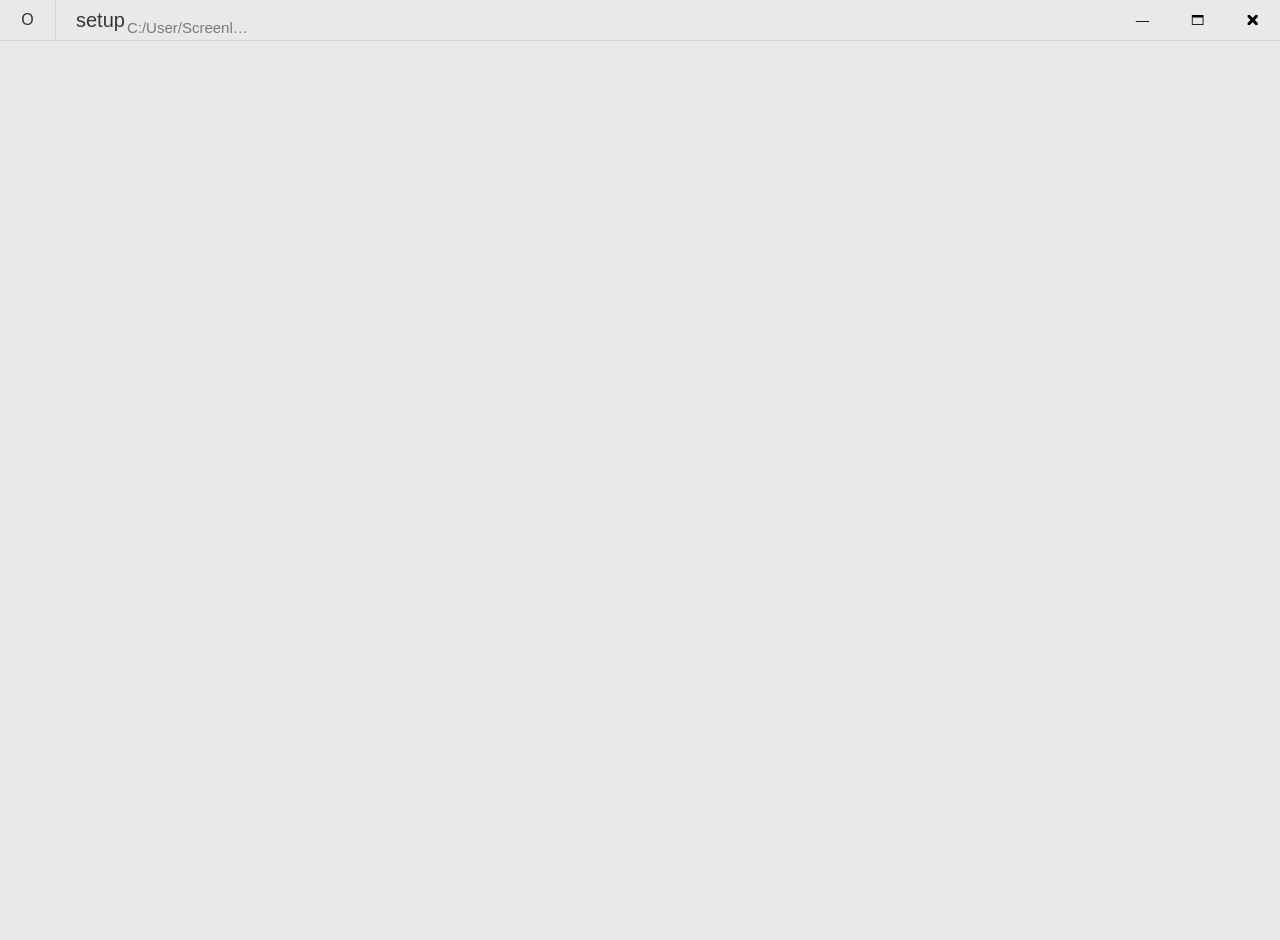
==== frontend/index.html @ d7e18ff2 "Finished frontend" ====
<link rel="stylesheet" href="./css/common.css">
<body>
    <script type="module" src="./js/init.js"></script>
    <div id="menu-bar" no-highlight>
        <div class="menu-button" id="control-container">
        </div>
        <div class="menu-button" id="path-display">
            <div id="dir-name"></div>
            <div id="full-path"></div>
        </div>
        <div id="window-buttons">
            <button class="menu-button" id="minimize">—</button>
            <button class="menu-button" id="maximize">🗖</button>
            <button class="menu-button" id="close">🗙</button>
        </div>
    </div>
    <div id="app" visibility='hidden'></div>
</body>
---- frontend/css/common.css ----
/* Themes */
:root{
    color-scheme:light dark;

    --background-color: light-dark(rgb(233, 233, 233), rgb(19, 19, 19));

    --item-color: light-dark(rgb(212, 212, 212), rgb(43, 43, 43));
    --item-hover: light-dark(rgb(165, 165, 165), rgb(85, 85, 85));
    --item-outline: light-dark(rgb(160, 160, 160), rgb(110, 110, 110));

    --text-color: light-dark(rgb(53, 53, 53), rgb(214, 214, 214));
    --text-color-secondary: light-dark(rgb(121, 121, 121), rgb(133, 133, 133));

    --accent-purple: rgb(99, 0, 180);
    --accent-orange: rgb(255, 145, 0);
    --accent-red: rgb(255, 20, 98);
    
    --delete-color: rgb(255, 52, 52);
    --add-color: rgb(0, 255, 115);
}

*{
    margin: 0; padding: 0;
}

[no-highlight]{
    -webkit-touch-callout: none;
    -webkit-user-select: none;
    user-select: none;
}

body{
    overflow: hidden; overscroll-behavior: none;
    background-color: var(--background-color);
    color: var(--text-color);
    font-family: 'Segoe UI', 'SF Pro', Verdana, Arial, sans-serif;
}

#app{
    position: absolute;
    height: 100%; width: 100%;
    margin-top: 40px;
    visibility: hidden;
}

#menu-bar {
    position: absolute;
    display: flex;
    height: 40px;
    width: 100%;
    border-bottom: 1px solid var(--item-color);
}

#control-container {
    display: flex; justify-content: center; align-items: center;
}

.menu-button {
    height: 40px; width: 55px; border-radius: 0; background-color: var(--background-color);
    border-style: none;
}
.menu-button:hover {
    background-color: var(--item-color);
    transition: background-color 0.3s ease;
}
#close:hover{
    background-color: rgb(255, 31, 31); color: white;
}

#window-buttons {
    display: flex; margin-left: auto;
}

#path-display {
    height: 40px; width: 200px; border-radius: 0;
    border-left: 1px solid var(--item-color);
    display: flex;
}

#dir-name{
    height: 40px; max-width: 90%; min-width: 0%; border-radius: 0; margin: 0; padding: 0;
    flex-grow: 0; flex-shrink: 1;
    text-align: left; text-indent: 20px; color: var(--text-color);
    line-height: 40px; font-size: 20px;
    white-space: nowrap; text-overflow: ellipsis;
}

#full-path {
    height: 40px; border-radius: 0; margin: 0; padding: 0;
    flex-grow: 1; flex-shrink: 100;
    text-align: left; text-indent: 2px; color: var(--text-color-secondary);
    line-height: 20px; font-size: 15px; margin-top: 18px; margin-right: 3px;
    white-space: nowrap; overflow: hidden; text-overflow: ellipsis;
}
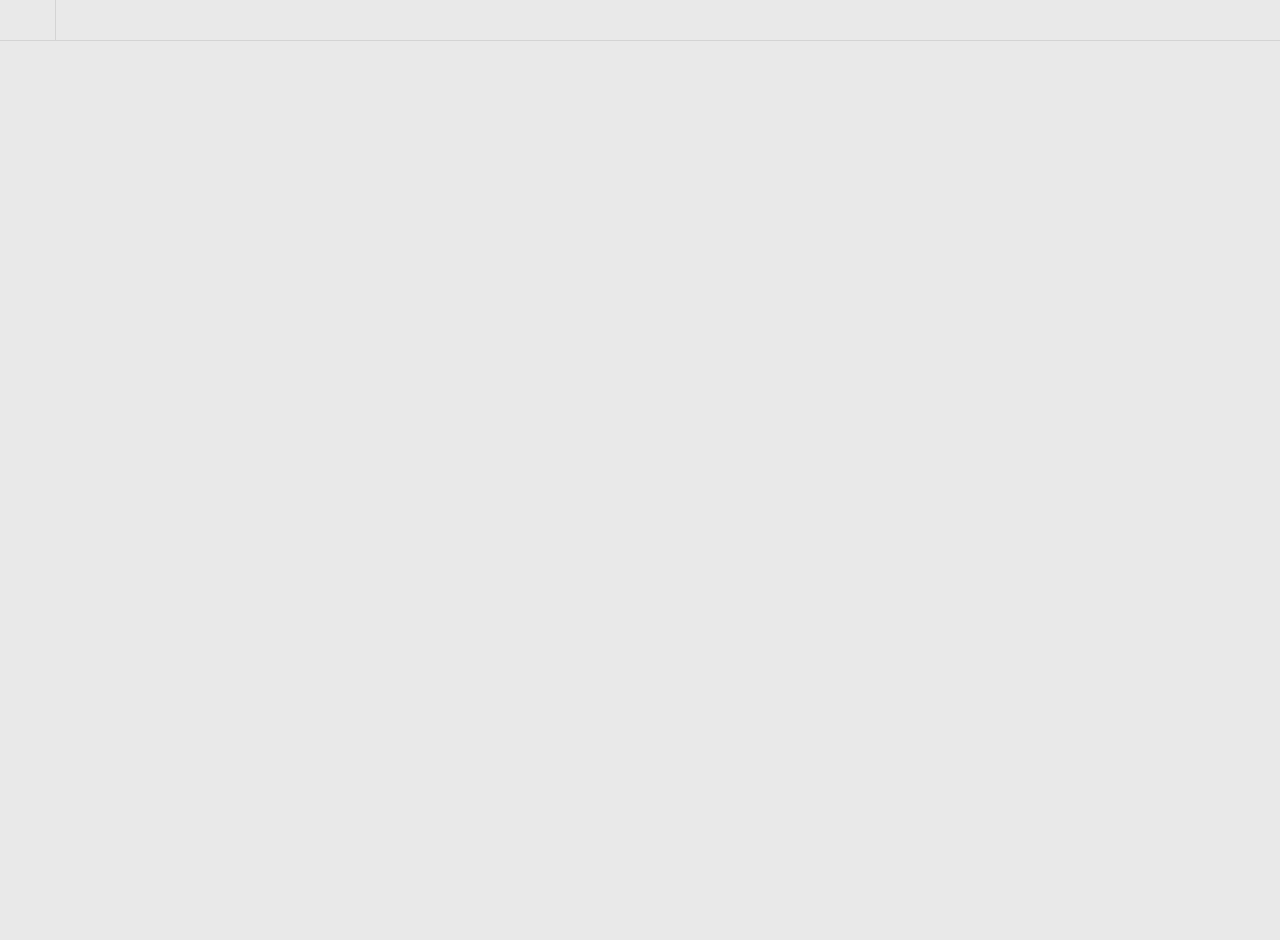
==== commit 7bb56a05: "Connected frontend and backend layer" ====
--- a/frontend/index.html
+++ b/frontend/index.html
@@ -8,11 +8,11 @@
             <div id="dir-name"></div>
             <div id="full-path"></div>
         </div>
-        <div id="window-buttons">
+        <!-- <div id="window-buttons">
             <button class="menu-button" id="minimize">—</button>
-            <button class="menu-button" id="maximize">🗖</button>
+            <button class="menu-button" id="maximize">🗖 🗗</button>
             <button class="menu-button" id="close">🗙</button>
-        </div>
+        </div> -->
     </div>
     <div id="app" visibility='hidden'></div>
 </body>
